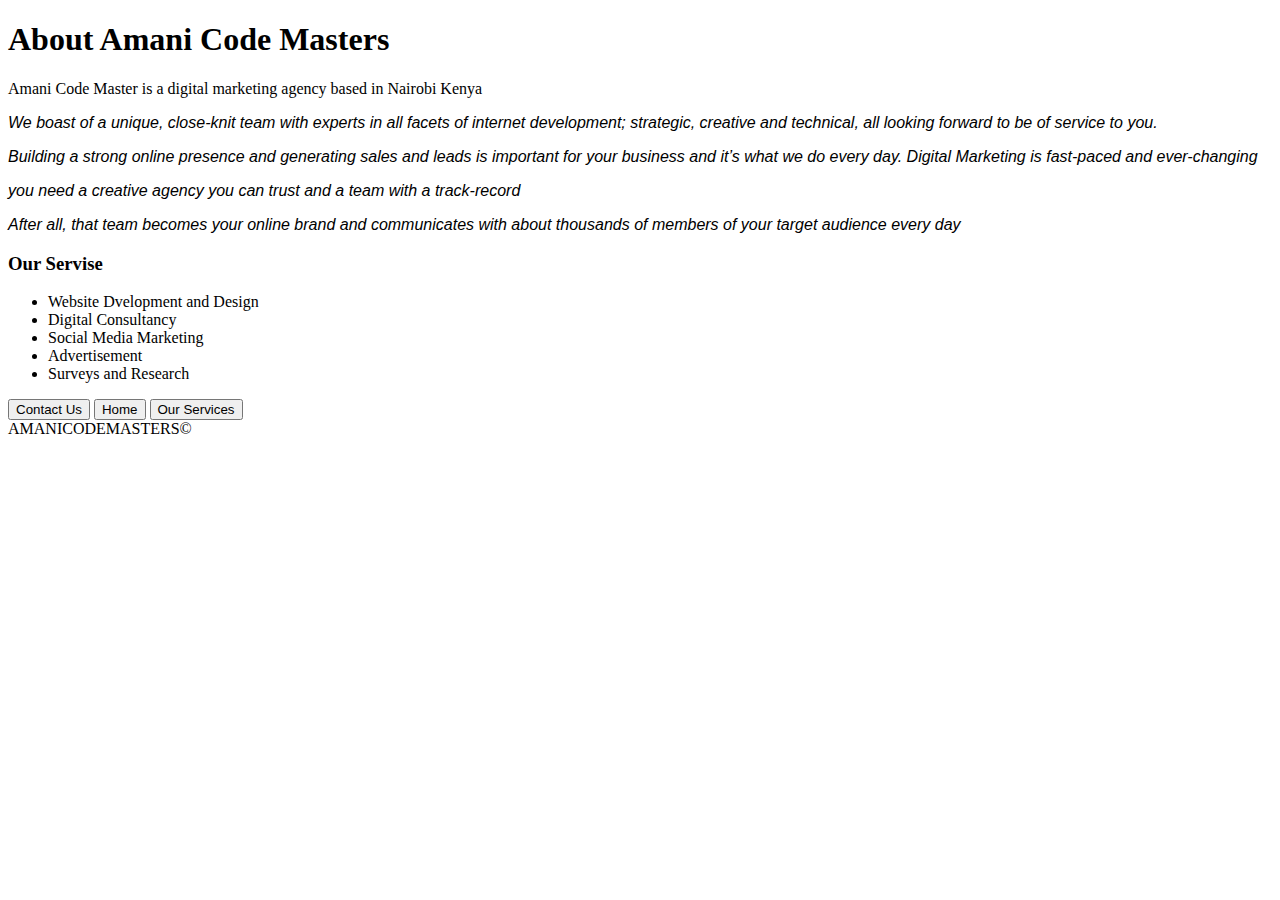
==== About us.html @ 6c4837fc "created remedial project" ====
<!DOCTYPE html>
<html lang="en">
<head>
    <meta charset="UTF-8">
    <meta http-equiv="X-UA-Compatible" content="IE=edge">
    <meta name="viewport" content="width=, initial-scale=1.0">
    <link href="https://cdn.jsdelivr.net/npm/bootstrap@5.0.2/dist/css/bootstrap.min.css" rel="stylesheet" integrity="sha384-EVSTQN3/azprG1Anm3QDgpJLIm9Nao0Yz1ztcQTwFspd3yD65VohhpuuCOmLASjC" crossorigin="anonymous"/>
    <link rel="stylesheet" href="https://cdn.jsdelivr.net/npm/bootstrap-icons@1.10.2/font/bootstrap-icons.css">
    <link rel="stylesheet" href="CSS/styles.css">
    <title>Remedial about us</title>
</head>
<body>
    <div class="container">
    <h1>About Amani Code Masters</h1>
    <h4></h4>
    <p></p>Amani Code Master is a digital marketing agency based in Nairobi Kenya</p>
    <p>We boast of a unique, close-knit team with experts in all facets of internet development; strategic, creative and technical, all looking forward to be of service to you.</p>
    <p>Building a strong online presence and generating sales and leads is important for your business and it’s what we do every day. Digital Marketing is fast-paced and ever-changing</p>
    <p>you need a creative agency you can trust and a team with a track-record</p>
    <p>After all, that team becomes your online brand and communicates with about thousands of members of your target audience every day</p>
    <h3>Our Servise</h3>
    <ul>
        <li>Website Dvelopment and Design</li>
        <li>Digital Consultancy</li>
        <li>Social Media Marketing</li>
        <li>Advertisement</li>
        <li>Surveys and Research</li>
    </ul>

    <button type="button" class="btn btn-dark">Contact Us</button>
    <button type="button" class="btn btn-dark">Home</button>
    <button type="button" class="btn btn-dark">Our Services</button>
    <br>
    <span>AMANICODEMASTERS&copy;</span>
    </div>
</body>
</html>
---- CSS/styles.css ----
p{
    font-style: italic;
    font-family: 'Trebuchet MS', 'Lucida Sans Unicode', 'Lucida Grande', 'Lucida Sans', Arial, sans-serif;
}
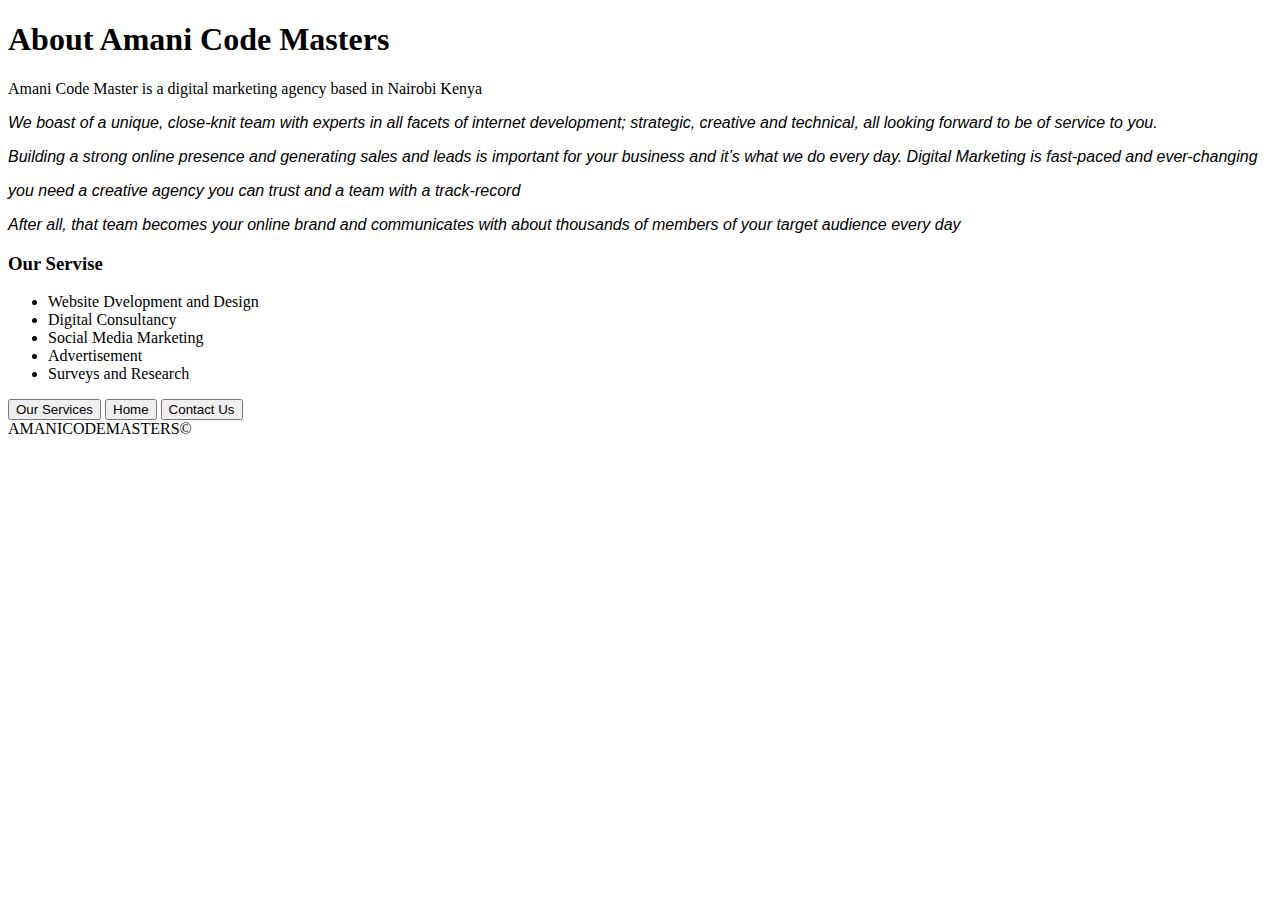
==== commit abfcf5ed: "created about us" ====
--- a/About us.html
+++ b/About us.html
@@ -7,7 +7,7 @@
     <link href="https://cdn.jsdelivr.net/npm/bootstrap@5.0.2/dist/css/bootstrap.min.css" rel="stylesheet" integrity="sha384-EVSTQN3/azprG1Anm3QDgpJLIm9Nao0Yz1ztcQTwFspd3yD65VohhpuuCOmLASjC" crossorigin="anonymous"/>
     <link rel="stylesheet" href="https://cdn.jsdelivr.net/npm/bootstrap-icons@1.10.2/font/bootstrap-icons.css">
     <link rel="stylesheet" href="CSS/styles.css">
-    <title>Remedial about us</title>
+    <title>ACM about us</title>
 </head>
 <body>
     <div class="container">
@@ -26,10 +26,9 @@
         <li>Advertisement</li>
         <li>Surveys and Research</li>
     </ul>
-
-    <button type="button" class="btn btn-dark">Contact Us</button>
-    <button type="button" class="btn btn-dark">Home</button>
-    <button type="button" class="btn btn-dark">Our Services</button>
+    <button type="button" class="btn btn-primary">Our Services</button>
+    <button type="button" class="btn btn-success">Home</button>
+    <button type="button" class="btn btn-info">Contact Us</button>
     <br>
     <span>AMANICODEMASTERS&copy;</span>
     </div>
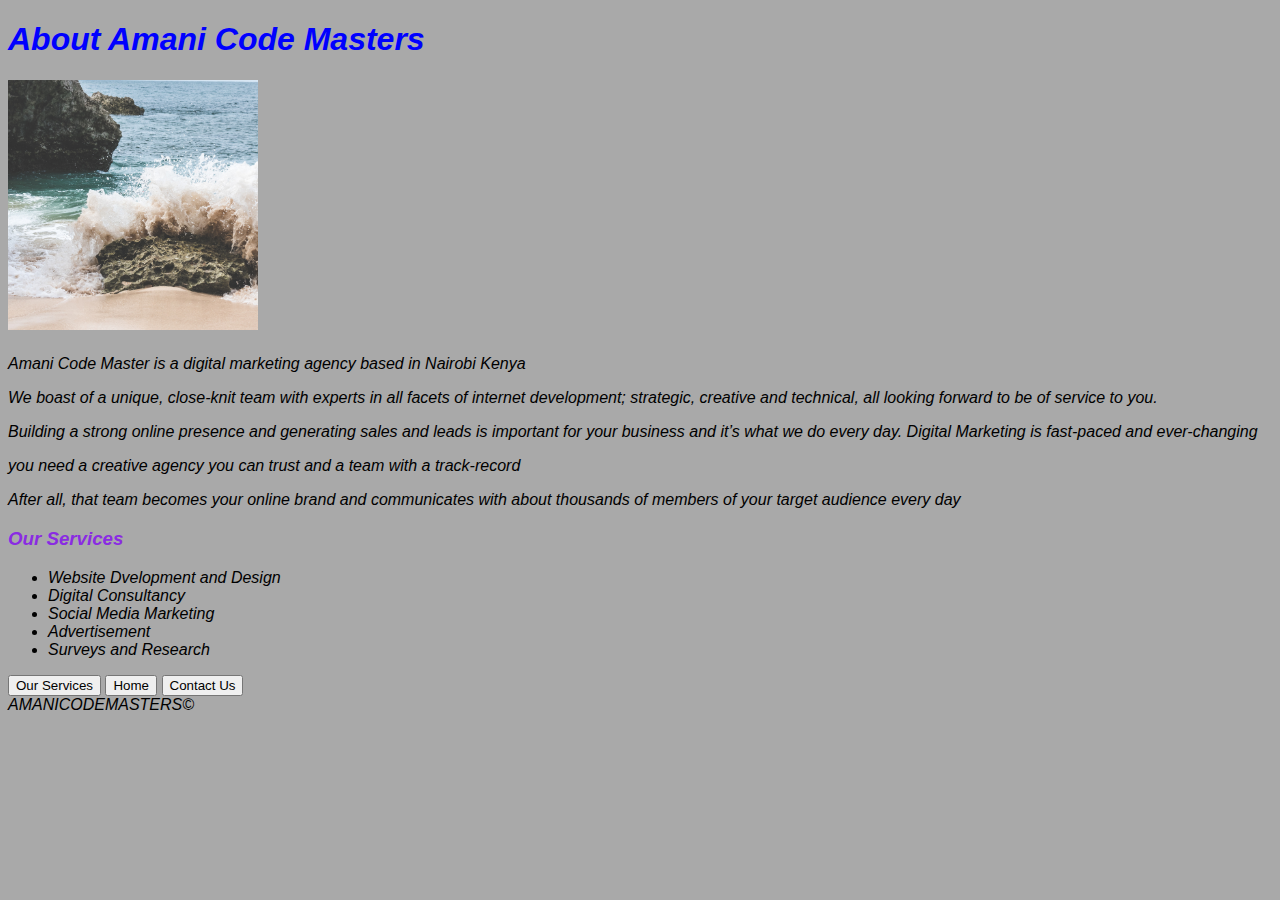
==== commit b93c0cbb: "added careers page" ====
--- a/About us.html
+++ b/About us.html
@@ -6,19 +6,20 @@
     <meta name="viewport" content="width=, initial-scale=1.0">
     <link href="https://cdn.jsdelivr.net/npm/bootstrap@5.0.2/dist/css/bootstrap.min.css" rel="stylesheet" integrity="sha384-EVSTQN3/azprG1Anm3QDgpJLIm9Nao0Yz1ztcQTwFspd3yD65VohhpuuCOmLASjC" crossorigin="anonymous"/>
     <link rel="stylesheet" href="https://cdn.jsdelivr.net/npm/bootstrap-icons@1.10.2/font/bootstrap-icons.css">
-    <link rel="stylesheet" href="CSS/styles.css">
+    <link rel="stylesheet" href="CSS/about us.css">
     <title>ACM about us</title>
 </head>
 <body>
     <div class="container">
     <h1>About Amani Code Masters</h1>
+    <img height="250" width="250" src="Images/image.png" class="image-fluid rounded-circle" alt="someImage">
     <h4></h4>
     <p></p>Amani Code Master is a digital marketing agency based in Nairobi Kenya</p>
     <p>We boast of a unique, close-knit team with experts in all facets of internet development; strategic, creative and technical, all looking forward to be of service to you.</p>
     <p>Building a strong online presence and generating sales and leads is important for your business and it’s what we do every day. Digital Marketing is fast-paced and ever-changing</p>
     <p>you need a creative agency you can trust and a team with a track-record</p>
     <p>After all, that team becomes your online brand and communicates with about thousands of members of your target audience every day</p>
-    <h3>Our Servise</h3>
+    <h3>Our Services</h3>
     <ul>
         <li>Website Dvelopment and Design</li>
         <li>Digital Consultancy</li>
--- a/CSS/about us.css
+++ b/CSS/about us.css
@@ -0,0 +1,21 @@
+body{
+    background-color: darkgray;
+    font-family: 'Franklin Gothic Medium', 'Arial Narrow', Arial, sans-serif;
+    font-style: italic;
+}
+
+h1{
+    color: blue;
+}
+
+h3{
+    color: blueviolet;
+}
+
+image{
+    margin-left: 5mm;
+    border-width:3mm;
+    border-style: solid;
+    padding:1%;
+    border-color: blue;
+}